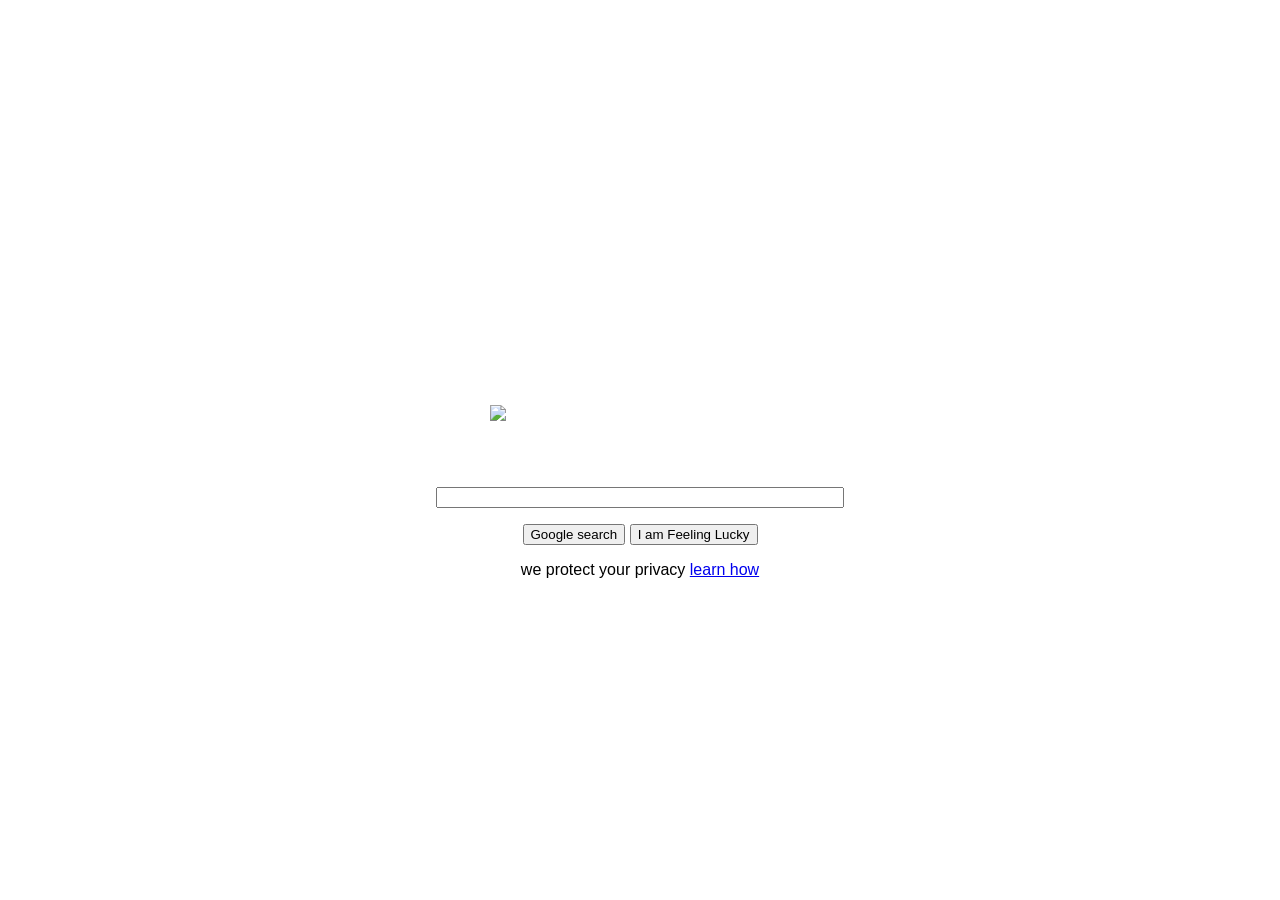
==== Google.html @ 9b7b4f01 "Initial commit - learning web development" ====
<!Doctype html>
<html>
<head>
    <title>Google.com</title>
     </head>
<body> 
    <style>
        body{
            margin: 0;
            display: flex;
            justify-content: center;
            align-items: center;
            min-height: 100vh;
            flex-direction: column;
            font-family: Arial, sans-serif;
        }
        

        .main{
            display: flex;
            flex-direction: column;
            align-items: center;
            gap: 16px;
        
        }


        .img_logo{
           display:block;
           margin-top:100px;
           width:300px;
           margin-bottom:50px;
            margin-left: auto;
            margin-right:auto;

     
    }
        
        .name_search{
            width: 400px;
        }
    </style>  
    <div class="main">
         <img class="img_logo" src="https://www.bing.com/th/id/OIP.TqcnDevHeoB21zEWeNC8AwHaE8?w=229&h=211&c=8&rs=1&qlt=90&o=6&dpr=1.5&pid=3.1&rm=2">
         <input class="name_search" type="text">

         <div>
              <button>Google search</button>
              <button>I am Feeling Lucky</button>
         </div>

     </div>

<p>we protect your privacy <a href="blog.htnl">learn how</a></p>
   
</body>
</html>
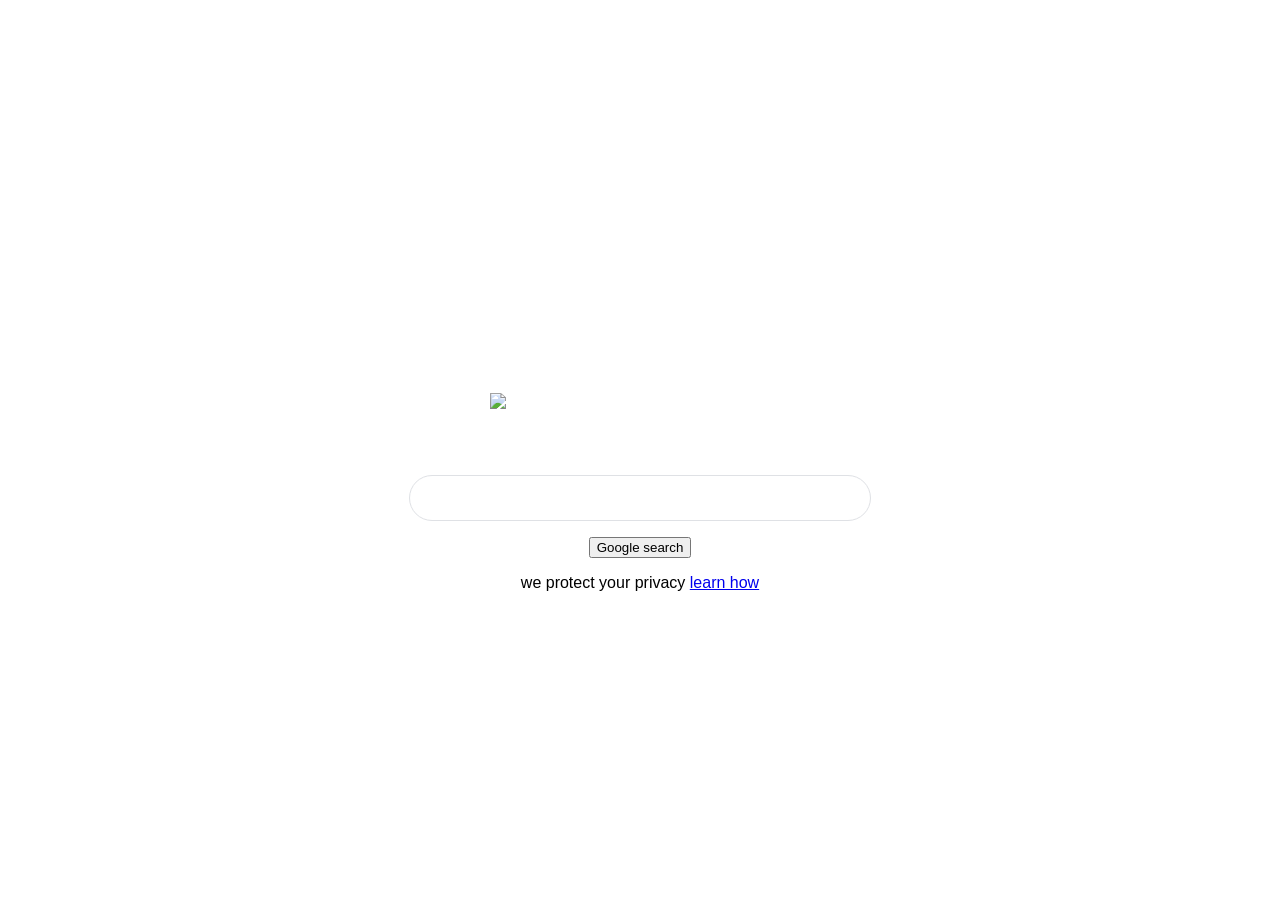
==== commit 238f05e5: "Updated Google.html and added new HTML and CSS files" ====
--- a/Google.html
+++ b/Google.html
@@ -38,16 +38,34 @@
     }
         
         .name_search{
+           line-height:24px;
             width: 400px;
+            display:block;
+            margin-left:auto;
+            margin-right:auto;
+            padding-top: 10px;
+            padding-bottom: 10px ;
+            padding-right: 30px;
+            padding-left: 30px;
+            border: 1px solid #dfe1e5;
+            border-radius: 24px;
+
         }
+
+    .search-button{
+        display:block;
+        border: 1px bold black;
+        margin-left:auto;
+        margin-right:auto;
+    
+    }
     </style>  
     <div class="main">
          <img class="img_logo" src="https://www.bing.com/th/id/OIP.TqcnDevHeoB21zEWeNC8AwHaE8?w=229&h=211&c=8&rs=1&qlt=90&o=6&dpr=1.5&pid=3.1&rm=2">
          <input class="name_search" type="text">
 
          <div>
-              <button>Google search</button>
-              <button>I am Feeling Lucky</button>
+              <button class="search-button">Google search</button>
          </div>
 
      </div>
